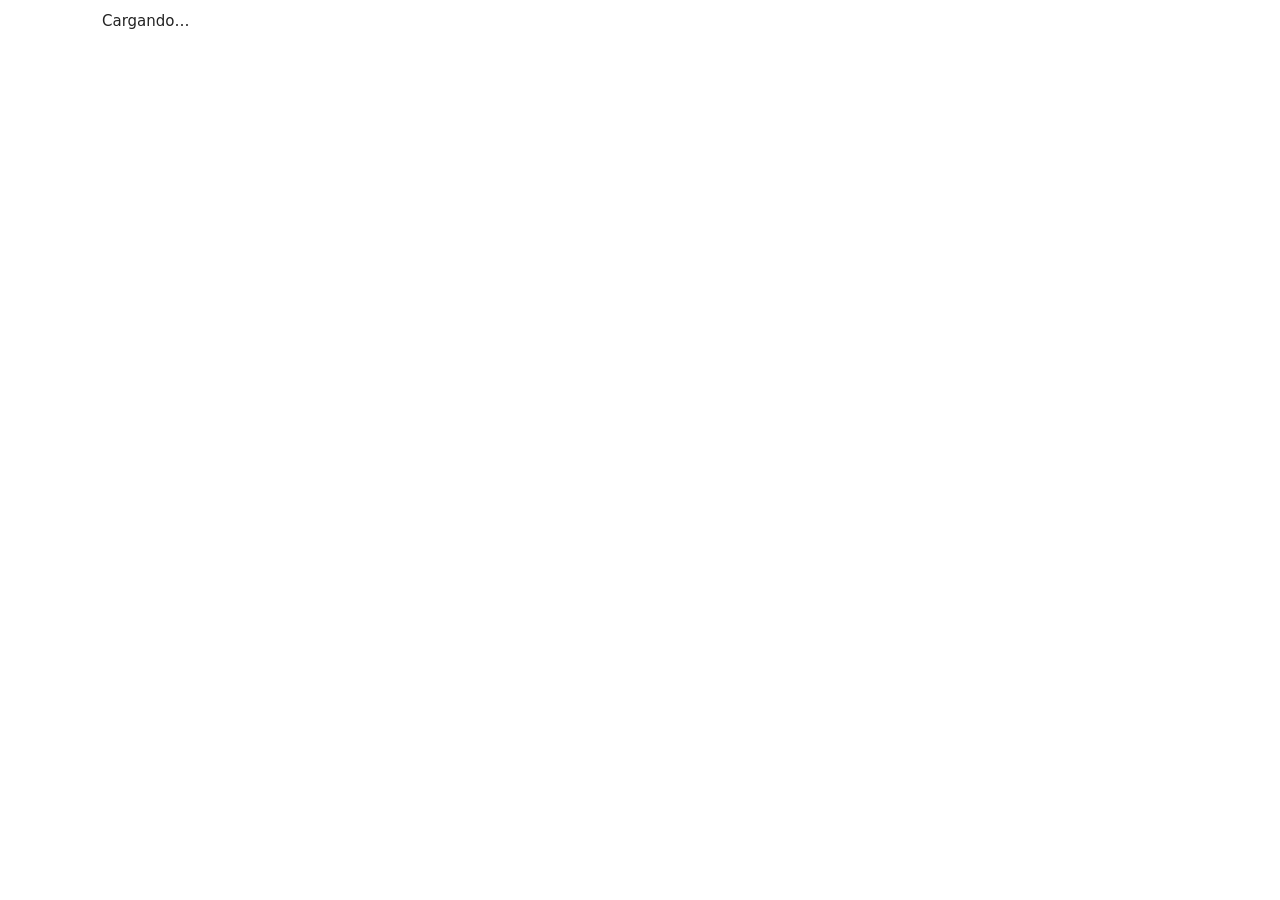
==== admin.html @ 2a00e095 "Add files via upload" ====
<!doctype html><html lang="es"><head><meta charset="utf-8"><meta name="viewport" content="width=device-width,initial-scale=1"><title>Panel de tienda</title><link rel="stylesheet" href="/app.css"><script src="https://cdn.jsdelivr.net/npm/@supabase/supabase-js@2.45.4/dist/umd/supabase.js"></script><script src="/config.js"></script></head><body><div class="w" id="r">Cargando…</div>
<script>
const sb=supabase.createClient(CFG.URL,CFG.KEY),$=s=>document.querySelector(s),R=h=>$("#r").innerHTML=h,
e=s=>String(s??"").replace(/[&<>"']/g,c=>"&#"+c.charCodeAt(0)+";"),list=s=>s.split(",").map(x=>x.trim()).filter(Boolean);
let S,T={},P=[],K=[],ed=null,tab="p",imgs=[],master=false;
const F=[["design","color","Color principal","color"],["design","logo","Logo (subí una imagen)","img"],["design","banner","Banner de portada (imagen)","img"],["design","announce","Texto de barra superior (ej: 20% off por transferencia)"],["design","title","Título de portada"],["design","subtitle","Subtítulo de portada"],
["contact","whatsapp","WhatsApp con código de país (ej 5491122334455)"],["contact","instagram","Instagram (link completo https://...)"],["contact","tiktok","TikTok (link completo)"],["contact","facebook","Facebook (link completo)"],["contact","phone","Teléfono"],["contact","email","Correo"],["contact","address","Dirección del negocio"],
["payments","mp_link","Link de pago (Mercado Pago u otro, https://...)"],["payments","alias","Alias / datos bancarios"],["payments","transfer_discount","% descuento por transferencia","number"],["payments","installments","Cuotas y medios de pago (texto)"],
["shipping","cost","Costo de envío","number"],["shipping","free_from","Envío gratis desde (importe)","number"],
["info","about","Información del negocio","area"],["info","faq","Preguntas frecuentes (texto libre)","area"],["info","returns","Política de cambios y devoluciones","area"]];
function login(m){R(`<div style="max-width:340px;margin:40px auto"><h2>Ingresar</h2><input id=em type=email placeholder=Email><input id=pw type=password placeholder=Contraseña><button onclick="go()">Entrar</button><p>${m||""}</p></div>`)}
async function go(){const{error}=await sb.auth.signInWithPassword({email:$("#em").value.trim(),password:$("#pw").value});error?login("Datos incorrectos"):boot()}
async function boot(){const{data:{session}}=await sb.auth.getSession();if(!session)return login();
const{data:pf}=await sb.from("profiles").select("role").eq("id",session.user.id).maybeSingle();master=pf?.role=="master";
const id=new URLSearchParams(location.search).get("store");let qy=sb.from("stores").select("*,plans(name,max_products)");
qy=master?(id?qy.eq("id",id):null):qy.eq("owner_id",session.user.id);
if(!qy)return location.href="/master.html";
const{data}=await qy.order("created_at");S=data?.[0];if(!S)return R("<p>No tenés una tienda asignada. Contactá al administrador.</p><button onclick=out()>Salir</button>");
await load()}
async function load(){const[a,b,c]=await Promise.all([sb.from("store_settings").select("*").eq("store_id",S.id).maybeSingle(),sb.from("categories").select("*").eq("store_id",S.id).order("position"),sb.from("products").select("*").eq("store_id",S.id).order("created_at",{ascending:false})]);T=a.data||{};K=b.data||[];P=c.data||[];draw()}
const out=async()=>{await sb.auth.signOut();location.href=location.pathname};
function draw(){const exp=S.expires_at&&S.expires_at<new Date().toISOString().slice(0,10),tb=(k,l)=>`<button class="${tab==k?"":"b2"}" onclick="tab='${k}';ed=null;draw()">${l}</button>`;
R(`<div class=t><b style="flex:1;font-size:18px">${e(S.name)}</b>${master?`<a class="b b2" href="/master.html">← Maestro</a>`:""}<a class="b b2" target=_blank href="/tienda.html?t=${e(S.slug)}">Ver tienda</a><button class=b2 onclick=out()>Salir</button></div>${S.status!="active"||exp?`<div class=warn>${master?"Tienda suspendida o vencida (vos podés editarla igual).":"Tu tienda está suspendida o vencida. Contactá al administrador."}</div>`:""}<div class=t>${tb("p","Productos")}${tb("c","Categorías")}${tb("s","Configuración")}</div><div id=v></div>`);
tab=="p"?(ed?formP():listP()):tab=="c"?cats():sets()}
function listP(){$("#v").innerHTML=`<p>Plan ${e(S.plans?.name||"-")}: ${P.length}/${S.plans?.max_products??"∞"} productos</p><button onclick="newP()">+ Nuevo producto</button><div class=sc><table><tr><th>Producto<th>Precio<th>Stock<th>Estado<th></tr>${P.map(p=>`<tr><td>${e(p.name)}${p.featured?" ⭐":""}<td>$${p.price}<td>${p.stock??"∞"}<td>${p.active?"Visible":"Oculto"}<td><button class=b2 onclick="editP('${p.id}')">Editar</button> <button class=r onclick="delP('${p.id}')">X</button></tr>`).join("")}</table></div>`}
function newP(){ed={};imgs=[];draw()}
function editP(id){ed=P.find(p=>p.id==id);imgs=[...ed.images];draw()}
async function delP(id){if(!confirm("¿Eliminar producto?"))return;const{error}=await sb.from("products").delete().eq("id",id);error?alert(error.message):load()}
function formP(){const p=ed,v=(k,d="")=>e(p[k]??d);
$("#v").innerHTML=`<h3>${p.id?"Editar":"Nuevo"} producto</h3>Nombre<input id=n value="${v("name")}">Descripción<textarea id=d rows=3>${v("description")}</textarea>Precio<input id=pr type=number value="${v("price")}">Precio anterior (opcional, se muestra tachado)<input id=cp type=number value="${v("compare_price")}">Categoría<select id=ct><option value="">Sin categoría</option>${K.map(k=>`<option value=${k.id} ${p.category_id==k.id?"selected":""}>${e(k.name)}</option>`).join("")}</select>Talles (separados por coma)<input id=sz value="${e((p.sizes||[]).join(", "))}">Colores (separados por coma)<input id=co value="${e((p.colors||[]).join(", "))}">Stock (vacío = sin control)<input id=st type=number value="${v("stock")}"><label><input type=checkbox id=ft ${p.featured?"checked":""}> Destacado</label> <label><input type=checkbox id=ac ${p.active??true?"checked":""}> Visible</label><p>Fotos</p><div id=pv></div><input type=file accept="image/*" multiple onchange="addI(this)"><div class=t><button onclick="saveP()">Guardar</button><button class=b2 onclick="ed=null;draw()">Cancelar</button></div>`;pv()}
const pv=()=>$("#pv").innerHTML=imgs.map((i,n)=>`<img class=th src="${e(i)}" onclick="imgs.splice(${n},1);pv()" title="Tocar para quitar">`).join("");
async function webp(f,max=1000){const b=await createImageBitmap(f),r=Math.min(1,max/Math.max(b.width,b.height)),c=document.createElement("canvas");c.width=b.width*r|0;c.height=b.height*r|0;c.getContext("2d").drawImage(b,0,0,c.width,c.height);return new Promise(o=>c.toBlob(o,"image/webp",.8))}
async function up(f){const b=await webp(f),p=`${S.id}/${crypto.randomUUID()}.${b.type=="image/webp"?"webp":"png"}`,{error}=await sb.storage.from("store-images").upload(p,b,{contentType:b.type,cacheControl:"31536000"});if(error){alert(error.message);return}return sb.storage.from("store-images").getPublicUrl(p).data.publicUrl}
async function addI(i){for(const f of i.files){const u=await up(f);if(u)imgs.push(u)}pv()}
async function saveP(){const v=id=>$("#"+id).value,o={store_id:S.id,name:v("n").trim(),description:v("d"),price:+v("pr"),compare_price:v("cp")?+v("cp"):null,category_id:v("ct")||null,sizes:list(v("sz")),colors:list(v("co")),stock:v("st")===""?null:+v("st"),featured:$("#ft").checked,active:$("#ac").checked,images:imgs};
if(!o.name||!v("pr"))return alert("Completá nombre y precio");
const{error}=ed.id?await sb.from("products").update(o).eq("id",ed.id):await sb.from("products").insert(o);if(error)return alert(error.message);ed=null;load()}
function cats(){$("#v").innerHTML=`<input id=kn placeholder="Nueva categoría"><button onclick="addK()">Agregar</button><table>${K.map(k=>`<tr><td>${e(k.name)}<td><button class=r onclick="delK('${k.id}')">X</button></tr>`).join("")}</table>`}
async function addK(){const n=$("#kn").value.trim();if(!n)return;const s=n.toLowerCase().normalize("NFD").replace(/[\u0300-\u036f]/g,"").replace(/[^a-z0-9]+/g,"-").replace(/^-|-$/g,"");const{error}=await sb.from("categories").insert({store_id:S.id,name:n,slug:s||"cat",position:K.length});error?alert(error.message):load()}
async function delK(id){if(!confirm("¿Eliminar categoría? Los productos quedan sin categoría."))return;await sb.from("categories").delete().eq("id",id);load()}
function sets(){$("#v").innerHTML=F.map(([a,b,l,t])=>{const val=e((T[a]||{})[b]??"");return `<label>${l}${t=="area"?`<textarea data-a=${a} data-b=${b} rows=3>${val}</textarea>`:`<input data-a=${a} data-b=${b} type=${t=="img"?"text":t||"text"} value="${val}">`}</label>${t=="img"?`<input type=file accept="image/*" onchange="fillI(this)">`:""}`}).join("")+`<button onclick="saveS()">Guardar configuración</button>`}
async function fillI(i){const u=await up(i.files[0]);if(u)i.previousElementSibling.querySelector("input").value=u}
async function saveS(){const o={design:{...T.design},contact:{...T.contact},payments:{...T.payments},shipping:{...T.shipping},info:{...T.info}};
document.querySelectorAll("[data-a]").forEach(i=>o[i.dataset.a][i.dataset.b]=i.type=="number"&&i.value!==""?+i.value:i.value);
const{error}=await sb.from("store_settings").update({...o,updated_at:new Date().toISOString()}).eq("store_id",S.id);error?alert(error.message):(alert("Guardado"),load())}
boot();
</script></body></html>
---- app.css ----
:root{--c:#111}*{box-sizing:border-box}body{margin:0;font:15px system-ui,sans-serif;color:#222;background:#fff}
a{color:inherit}button,.b{background:var(--c);color:#fff;border:0;border-radius:8px;padding:10px 14px;font:inherit;cursor:pointer;text-decoration:none;display:inline-block}
button:disabled{opacity:.4}.b2{background:#eee;color:#222}.r{background:#c0392b;color:#fff}
input,select,textarea{width:100%;padding:9px;border:1px solid #ccc;border-radius:8px;font:inherit;margin:3px 0 10px;background:#fff}
input[type=checkbox]{width:auto}.w{max-width:1100px;margin:auto;padding:12px}.c{text-align:center;padding:30px}
#ann{background:var(--c);color:#fff;text-align:center;font-size:13px}#ann:not(:empty){padding:6px}
.g{display:grid;grid-template-columns:repeat(2,1fr);gap:10px}@media(min-width:700px){.g{grid-template-columns:repeat(4,1fr)}}
.k{cursor:pointer}.k img{width:100%;aspect-ratio:1;object-fit:cover;background:#f2f2f2;border-radius:8px}
.o{color:#888;text-decoration:line-through;font-size:13px}.off{background:#e11d48;color:#fff;border-radius:4px;padding:1px 5px;font-size:12px}
.m{position:fixed;inset:0;background:#0008;display:flex;align-items:flex-end;justify-content:center;z-index:9}.m>div{background:#fff;width:100%;max-width:520px;max-height:90vh;overflow:auto;padding:16px;border-radius:14px 14px 0 0}
.ch{display:inline-block;padding:6px 12px;border:1px solid #ccc;border-radius:20px;margin:0 4px 6px 0;cursor:pointer}.ch.on{background:var(--c);color:#fff}
table{width:100%;border-collapse:collapse}td,th{padding:6px;border-bottom:1px solid #eee;text-align:left;font-size:14px}.sc{overflow-x:auto}
.t{display:flex;gap:6px;flex-wrap:wrap;margin:10px 0}.hd{display:flex;gap:8px;align-items:center;padding:10px 12px;border-bottom:1px solid #eee}.hd input{margin:0;flex:1}
.th{width:60px;height:60px;object-fit:cover;border-radius:6px;margin:2px;cursor:pointer}.warn{background:#fff3cd;padding:10px;border-radius:8px;margin:8px 0}
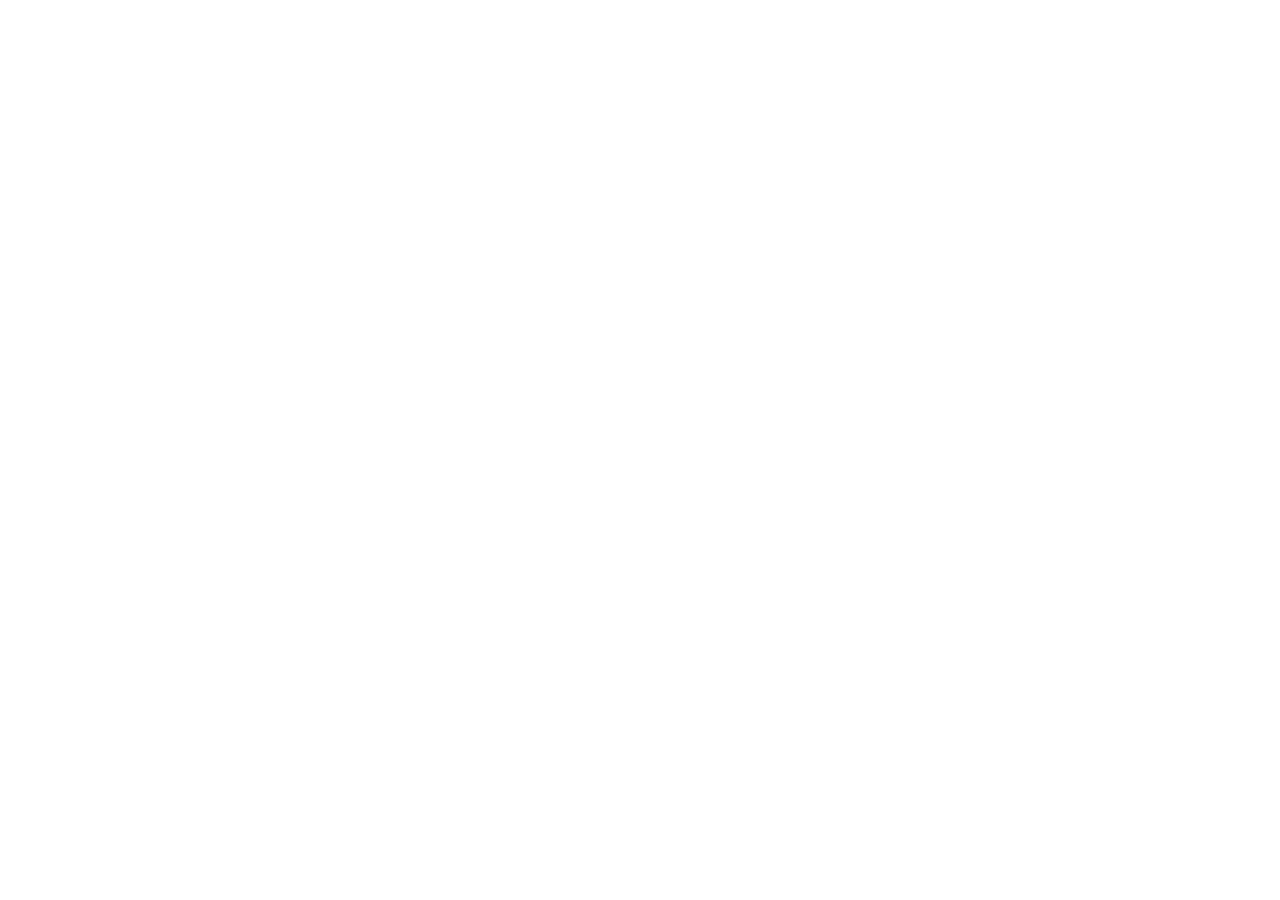
==== commit 6c395600: "Add files via upload" ====
--- a/admin.html
+++ b/admin.html
@@ -1,47 +1 @@
-<!doctype html><html lang="es"><head><meta charset="utf-8"><meta name="viewport" content="width=device-width,initial-scale=1"><title>Panel de tienda</title><link rel="stylesheet" href="/app.css"><script src="https://cdn.jsdelivr.net/npm/@supabase/supabase-js@2.45.4/dist/umd/supabase.js"></script><script src="/config.js"></script></head><body><div class="w" id="r">Cargando…</div>
-<script>
-const sb=supabase.createClient(CFG.URL,CFG.KEY),$=s=>document.querySelector(s),R=h=>$("#r").innerHTML=h,
-e=s=>String(s??"").replace(/[&<>"']/g,c=>"&#"+c.charCodeAt(0)+";"),list=s=>s.split(",").map(x=>x.trim()).filter(Boolean);
-let S,T={},P=[],K=[],ed=null,tab="p",imgs=[],master=false;
-const F=[["design","color","Color principal","color"],["design","logo","Logo (subí una imagen)","img"],["design","banner","Banner de portada (imagen)","img"],["design","announce","Texto de barra superior (ej: 20% off por transferencia)"],["design","title","Título de portada"],["design","subtitle","Subtítulo de portada"],
-["contact","whatsapp","WhatsApp con código de país (ej 5491122334455)"],["contact","instagram","Instagram (link completo https://...)"],["contact","tiktok","TikTok (link completo)"],["contact","facebook","Facebook (link completo)"],["contact","phone","Teléfono"],["contact","email","Correo"],["contact","address","Dirección del negocio"],
-["payments","mp_link","Link de pago (Mercado Pago u otro, https://...)"],["payments","alias","Alias / datos bancarios"],["payments","transfer_discount","% descuento por transferencia","number"],["payments","installments","Cuotas y medios de pago (texto)"],
-["shipping","cost","Costo de envío","number"],["shipping","free_from","Envío gratis desde (importe)","number"],
-["info","about","Información del negocio","area"],["info","faq","Preguntas frecuentes (texto libre)","area"],["info","returns","Política de cambios y devoluciones","area"]];
-function login(m){R(`<div style="max-width:340px;margin:40px auto"><h2>Ingresar</h2><input id=em type=email placeholder=Email><input id=pw type=password placeholder=Contraseña><button onclick="go()">Entrar</button><p>${m||""}</p></div>`)}
-async function go(){const{error}=await sb.auth.signInWithPassword({email:$("#em").value.trim(),password:$("#pw").value});error?login("Datos incorrectos"):boot()}
-async function boot(){const{data:{session}}=await sb.auth.getSession();if(!session)return login();
-const{data:pf}=await sb.from("profiles").select("role").eq("id",session.user.id).maybeSingle();master=pf?.role=="master";
-const id=new URLSearchParams(location.search).get("store");let qy=sb.from("stores").select("*,plans(name,max_products)");
-qy=master?(id?qy.eq("id",id):null):qy.eq("owner_id",session.user.id);
-if(!qy)return location.href="/master.html";
-const{data}=await qy.order("created_at");S=data?.[0];if(!S)return R("<p>No tenés una tienda asignada. Contactá al administrador.</p><button onclick=out()>Salir</button>");
-await load()}
-async function load(){const[a,b,c]=await Promise.all([sb.from("store_settings").select("*").eq("store_id",S.id).maybeSingle(),sb.from("categories").select("*").eq("store_id",S.id).order("position"),sb.from("products").select("*").eq("store_id",S.id).order("created_at",{ascending:false})]);T=a.data||{};K=b.data||[];P=c.data||[];draw()}
-const out=async()=>{await sb.auth.signOut();location.href=location.pathname};
-function draw(){const exp=S.expires_at&&S.expires_at<new Date().toISOString().slice(0,10),tb=(k,l)=>`<button class="${tab==k?"":"b2"}" onclick="tab='${k}';ed=null;draw()">${l}</button>`;
-R(`<div class=t><b style="flex:1;font-size:18px">${e(S.name)}</b>${master?`<a class="b b2" href="/master.html">← Maestro</a>`:""}<a class="b b2" target=_blank href="/tienda.html?t=${e(S.slug)}">Ver tienda</a><button class=b2 onclick=out()>Salir</button></div>${S.status!="active"||exp?`<div class=warn>${master?"Tienda suspendida o vencida (vos podés editarla igual).":"Tu tienda está suspendida o vencida. Contactá al administrador."}</div>`:""}<div class=t>${tb("p","Productos")}${tb("c","Categorías")}${tb("s","Configuración")}</div><div id=v></div>`);
-tab=="p"?(ed?formP():listP()):tab=="c"?cats():sets()}
-function listP(){$("#v").innerHTML=`<p>Plan ${e(S.plans?.name||"-")}: ${P.length}/${S.plans?.max_products??"∞"} productos</p><button onclick="newP()">+ Nuevo producto</button><div class=sc><table><tr><th>Producto<th>Precio<th>Stock<th>Estado<th></tr>${P.map(p=>`<tr><td>${e(p.name)}${p.featured?" ⭐":""}<td>$${p.price}<td>${p.stock??"∞"}<td>${p.active?"Visible":"Oculto"}<td><button class=b2 onclick="editP('${p.id}')">Editar</button> <button class=r onclick="delP('${p.id}')">X</button></tr>`).join("")}</table></div>`}
-function newP(){ed={};imgs=[];draw()}
-function editP(id){ed=P.find(p=>p.id==id);imgs=[...ed.images];draw()}
-async function delP(id){if(!confirm("¿Eliminar producto?"))return;const{error}=await sb.from("products").delete().eq("id",id);error?alert(error.message):load()}
-function formP(){const p=ed,v=(k,d="")=>e(p[k]??d);
-$("#v").innerHTML=`<h3>${p.id?"Editar":"Nuevo"} producto</h3>Nombre<input id=n value="${v("name")}">Descripción<textarea id=d rows=3>${v("description")}</textarea>Precio<input id=pr type=number value="${v("price")}">Precio anterior (opcional, se muestra tachado)<input id=cp type=number value="${v("compare_price")}">Categoría<select id=ct><option value="">Sin categoría</option>${K.map(k=>`<option value=${k.id} ${p.category_id==k.id?"selected":""}>${e(k.name)}</option>`).join("")}</select>Talles (separados por coma)<input id=sz value="${e((p.sizes||[]).join(", "))}">Colores (separados por coma)<input id=co value="${e((p.colors||[]).join(", "))}">Stock (vacío = sin control)<input id=st type=number value="${v("stock")}"><label><input type=checkbox id=ft ${p.featured?"checked":""}> Destacado</label> <label><input type=checkbox id=ac ${p.active??true?"checked":""}> Visible</label><p>Fotos</p><div id=pv></div><input type=file accept="image/*" multiple onchange="addI(this)"><div class=t><button onclick="saveP()">Guardar</button><button class=b2 onclick="ed=null;draw()">Cancelar</button></div>`;pv()}
-const pv=()=>$("#pv").innerHTML=imgs.map((i,n)=>`<img class=th src="${e(i)}" onclick="imgs.splice(${n},1);pv()" title="Tocar para quitar">`).join("");
-async function webp(f,max=1000){const b=await createImageBitmap(f),r=Math.min(1,max/Math.max(b.width,b.height)),c=document.createElement("canvas");c.width=b.width*r|0;c.height=b.height*r|0;c.getContext("2d").drawImage(b,0,0,c.width,c.height);return new Promise(o=>c.toBlob(o,"image/webp",.8))}
-async function up(f){const b=await webp(f),p=`${S.id}/${crypto.randomUUID()}.${b.type=="image/webp"?"webp":"png"}`,{error}=await sb.storage.from("store-images").upload(p,b,{contentType:b.type,cacheControl:"31536000"});if(error){alert(error.message);return}return sb.storage.from("store-images").getPublicUrl(p).data.publicUrl}
-async function addI(i){for(const f of i.files){const u=await up(f);if(u)imgs.push(u)}pv()}
-async function saveP(){const v=id=>$("#"+id).value,o={store_id:S.id,name:v("n").trim(),description:v("d"),price:+v("pr"),compare_price:v("cp")?+v("cp"):null,category_id:v("ct")||null,sizes:list(v("sz")),colors:list(v("co")),stock:v("st")===""?null:+v("st"),featured:$("#ft").checked,active:$("#ac").checked,images:imgs};
-if(!o.name||!v("pr"))return alert("Completá nombre y precio");
-const{error}=ed.id?await sb.from("products").update(o).eq("id",ed.id):await sb.from("products").insert(o);if(error)return alert(error.message);ed=null;load()}
-function cats(){$("#v").innerHTML=`<input id=kn placeholder="Nueva categoría"><button onclick="addK()">Agregar</button><table>${K.map(k=>`<tr><td>${e(k.name)}<td><button class=r onclick="delK('${k.id}')">X</button></tr>`).join("")}</table>`}
-async function addK(){const n=$("#kn").value.trim();if(!n)return;const s=n.toLowerCase().normalize("NFD").replace(/[\u0300-\u036f]/g,"").replace(/[^a-z0-9]+/g,"-").replace(/^-|-$/g,"");const{error}=await sb.from("categories").insert({store_id:S.id,name:n,slug:s||"cat",position:K.length});error?alert(error.message):load()}
-async function delK(id){if(!confirm("¿Eliminar categoría? Los productos quedan sin categoría."))return;await sb.from("categories").delete().eq("id",id);load()}
-function sets(){$("#v").innerHTML=F.map(([a,b,l,t])=>{const val=e((T[a]||{})[b]??"");return `<label>${l}${t=="area"?`<textarea data-a=${a} data-b=${b} rows=3>${val}</textarea>`:`<input data-a=${a} data-b=${b} type=${t=="img"?"text":t||"text"} value="${val}">`}</label>${t=="img"?`<input type=file accept="image/*" onchange="fillI(this)">`:""}`}).join("")+`<button onclick="saveS()">Guardar configuración</button>`}
-async function fillI(i){const u=await up(i.files[0]);if(u)i.previousElementSibling.querySelector("input").value=u}
-async function saveS(){const o={design:{...T.design},contact:{...T.contact},payments:{...T.payments},shipping:{...T.shipping},info:{...T.info}};
-document.querySelectorAll("[data-a]").forEach(i=>o[i.dataset.a][i.dataset.b]=i.type=="number"&&i.value!==""?+i.value:i.value);
-const{error}=await sb.from("store_settings").update({...o,updated_at:new Date().toISOString()}).eq("store_id",S.id);error?alert(error.message):(alert("Guardado"),load())}
-boot();
-</script></body></html>
+<!doctype html><html lang="es"><head><meta charset="utf-8"><meta name="viewport" content="width=device-width,initial-scale=1"><title>Tienda</title><link rel="stylesheet" href="https://uexukeoymcbgykjlsgvu.supabase.co/functions/v1/app?f=app.css"><script src="/config.js"></script><script src="https://cdn.jsdelivr.net/npm/@supabase/supabase-js@2.45.4/dist/umd/supabase.js"></script></head><body><script src="https://uexukeoymcbgykjlsgvu.supabase.co/functions/v1/panel?f=admin.js"></script></body></html>
